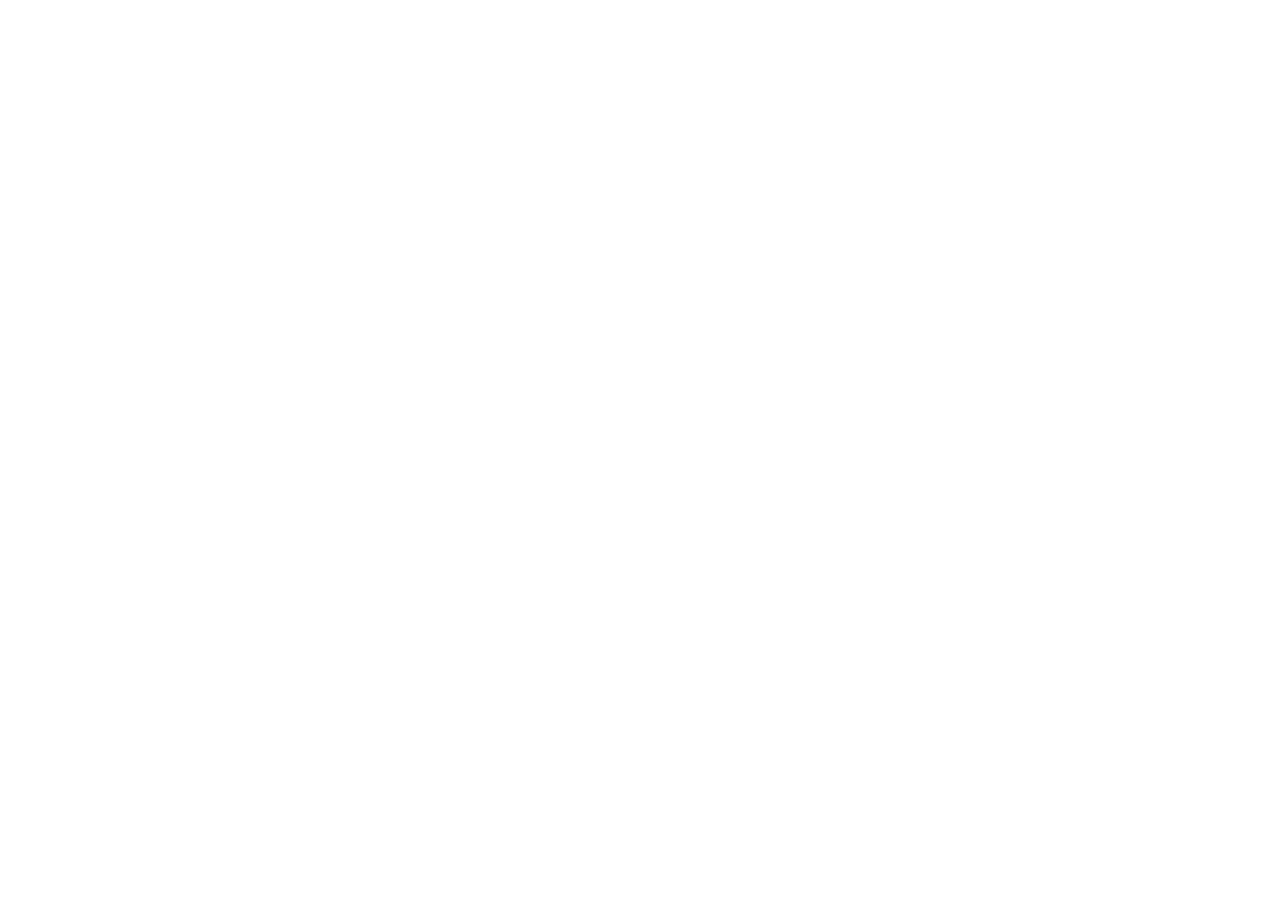
==== index.html @ 5eadf776 "first commit with responsive design and a board ready" ====
<!DOCTYPE html>
<html lang="en">
  <head>
    <meta charset="UTF-8" />
    <title>CS50 Project - Snake</title>
    <link rel="stylesheet" href="static/style.css" />
    <script type="text/javascript" src="static/phaser.min.js"></script>
    <script type="text/javascript" src="static/game.js"></script>
  </head>
  <body>
    <div id="thegame"></div>
  </body>
</html>
---- static/style.css ----
body {
    margin: 0;
}
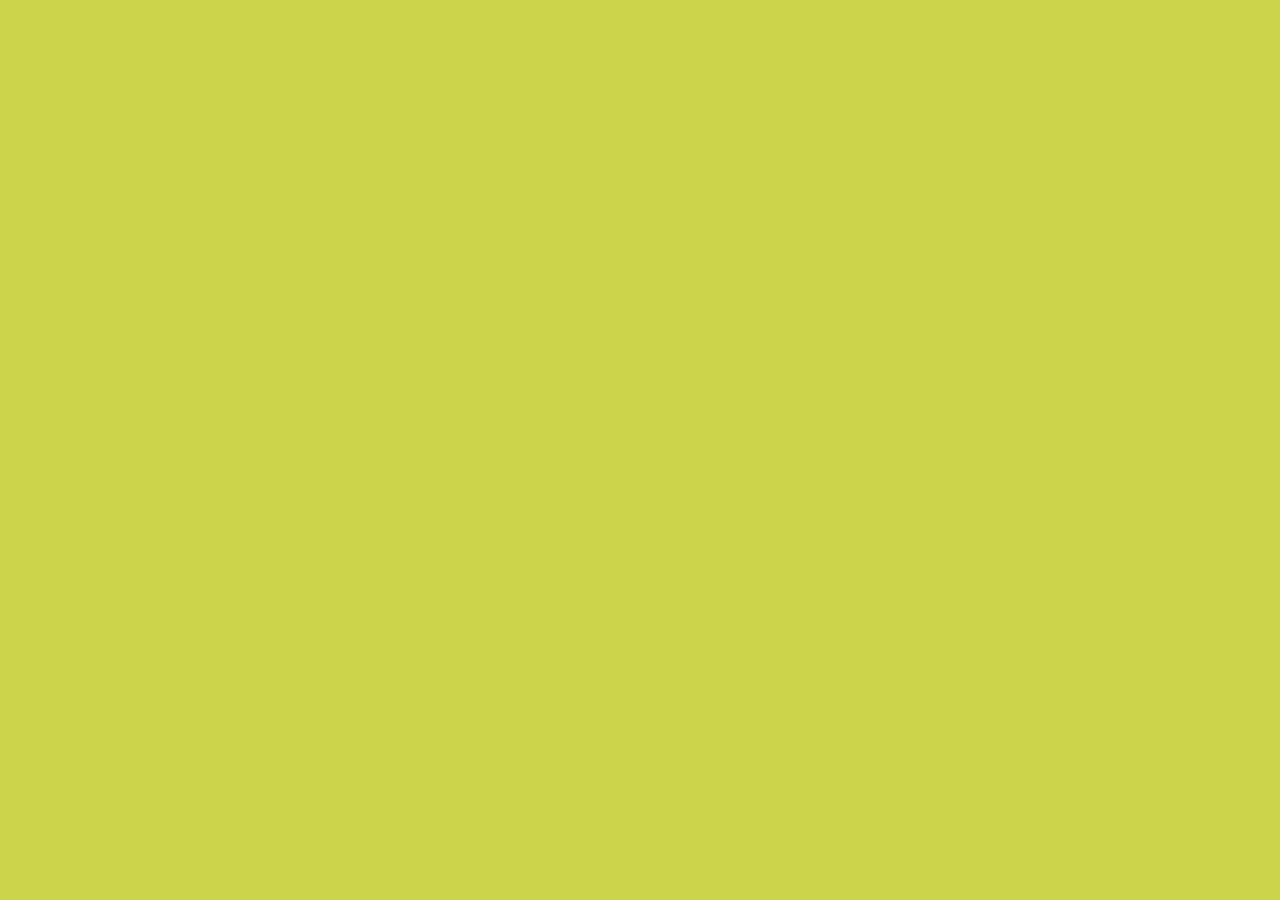
==== commit 139b37e3: "next TODO: get a game over screen" ====
--- a/index.html
+++ b/index.html
@@ -2,6 +2,7 @@
 <html lang="en">
   <head>
     <meta charset="UTF-8" />
+    <meta name = "viewport" content = "width = device-width, initial-scale = 1.0, maximum-scale = 1.0, minimum-scale = 1.0, user-scalable = 0, minimal-ui" />
     <title>CS50 Project - Snake</title>
     <link rel="stylesheet" href="static/style.css" />
     <script type="text/javascript" src="static/phaser.min.js"></script>
--- a/static/style.css
+++ b/static/style.css
@@ -1,3 +1,6 @@
 body {
+    /* this is in line with game.js setting */
+    background: #cbd44a; 
     margin: 0;
+    padding: 0px;
 }